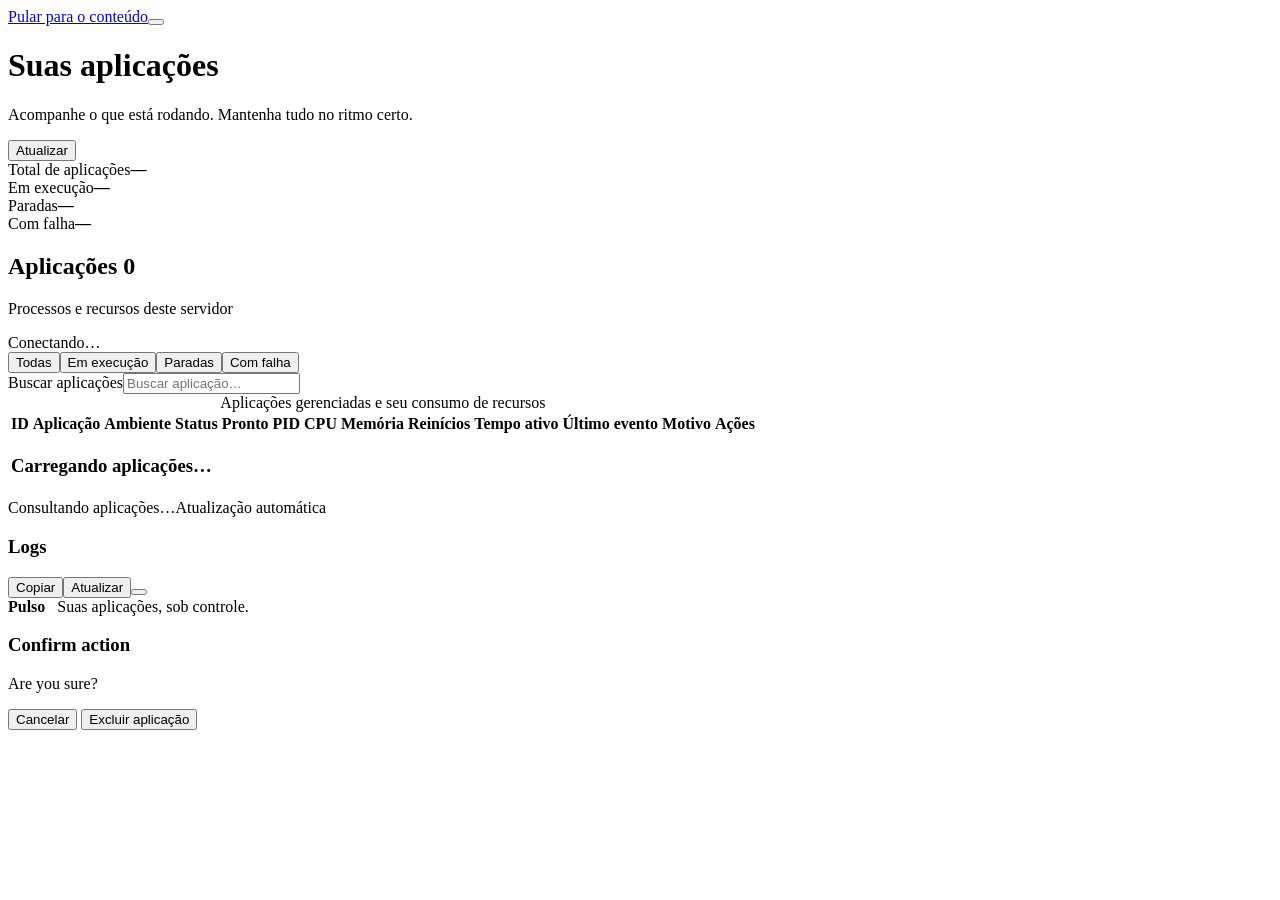
==== internal/web/frontend/index.html @ 4a761a34 "feat: edit application settings and dotenv files in web panel" ====
<!doctype html><html lang="pt-BR"><head><meta charset="utf-8"><meta name="description" content="Pulso: gerenciamento e acompanhamento de aplicações, processos e acesso da equipe."><meta name="viewport" content="width=device-width,initial-scale=1"><title>Aplicações · Pulso</title><meta name="theme-color" content="#153F46"><link rel="icon" href="/assets/pulso-mark.svg"><link rel="preload" href="/assets/fonts/Manrope.ttf" as="font" type="font/ttf" crossorigin><link rel="stylesheet" href="/assets/brand.css"><link rel="stylesheet" href="/assets/dashboard.css"><link rel="stylesheet" href="/assets/applications.css"><script src="/assets/shell.js" defer></script><script src="/assets/access.js" defer></script><script src="/assets/dashboard.js" defer></script><script src="/assets/applications.js" defer></script></head><body data-page="applications"><a class="skip-link" href="#main-content">Pular para o conteúdo</a><button id="navigation-overlay" class="navigation-overlay" aria-label="Fechar navegação" tabindex="-1"></button><div class="app-shell"><aside id="app-sidebar" class="sidebar" aria-label="Menu do espaço de trabalho"></aside><div class="workspace-content"><header id="app-header" class="app-header"></header><main id="main-content" class="main-content"><div class="page-intro"><div><h1>Suas aplicações</h1><p>Acompanhe o que está rodando. Mantenha tudo no ritmo certo.</p></div><div class="page-actions"><button class="btn" id="refresh-processes" aria-label="Atualizar aplicações"><span data-icon="refresh" aria-hidden="true"></span><span>Atualizar</span></button><button class="btn btn-primary" id="new-application" data-admin-only hidden><span data-icon="plus" aria-hidden="true"></span>Nova aplicação</button></div></div><section class="stats-grid" aria-label="Resumo"><div class="stat-item "><span class="stat-icon"><span data-icon="grid" aria-hidden="true"></span></span><div><span class="stat-label">Total de aplicações</span><strong class="stat-value" id="stat-total">—</strong></div></div><div class="stat-item running"><span class="stat-icon"><span data-icon="play" aria-hidden="true"></span></span><div><span class="stat-label">Em execução</span><strong class="stat-value" id="stat-running">—</strong></div></div><div class="stat-item stopped"><span class="stat-icon"><span data-icon="stop" aria-hidden="true"></span></span><div><span class="stat-label">Paradas</span><strong class="stat-value" id="stat-stopped">—</strong></div></div><div class="stat-item crashed"><span class="stat-icon"><span data-icon="alert" aria-hidden="true"></span></span><div><span class="stat-label">Com falha</span><strong class="stat-value" id="stat-crashed">—</strong></div></div></section><section class="panel" aria-labelledby="applications-heading"><div class="panel-heading"><div><h2 id="applications-heading">Aplicações <span class="count-pill" id="application-total">0</span></h2><p>Processos e recursos deste servidor</p></div><div class="connection disconnected" id="connection-status" role="status"><span class="dot" aria-hidden="true"></span><span class="label">Conectando…</span></div></div><div class="panel-toolbar"><div class="filter-tabs" role="group" aria-label="Filtrar por status"><button class="filter-tab is-active" data-status="all" aria-pressed="true">Todas</button><button class="filter-tab " data-status="running" aria-pressed="false">Em execução</button><button class="filter-tab " data-status="stopped" aria-pressed="false">Paradas</button><button class="filter-tab " data-status="crashed" aria-pressed="false">Com falha</button></div><label class="search"><span data-icon="search" aria-hidden="true"></span><span class="sr-only">Buscar aplicações</span><input id="process-search" type="search" placeholder="Buscar aplicação…" autocomplete="off"></label></div><div class="table-wrapper" tabindex="0" role="region" aria-label="Aplicações e recursos; deslize para ver todas as colunas"><table class="process-table"><caption class="sr-only">Aplicações gerenciadas e seu consumo de recursos</caption><thead><tr><th scope="col">ID</th><th scope="col">Aplicação</th><th scope="col">Ambiente</th><th scope="col">Status</th><th scope="col">Pronto</th><th scope="col">PID</th><th scope="col">CPU</th><th scope="col">Memória</th><th scope="col">Reinícios</th><th scope="col">Tempo ativo</th><th scope="col">Último evento</th><th scope="col">Motivo</th><th scope="col">Ações</th></tr></thead><tbody id="process-list"><tr><td colspan="13"><div class="empty-state"><h3>Carregando aplicações…</h3></div></td></tr></tbody></table></div><div class="table-footnote"><span id="process-count">Consultando aplicações…</span><span>Atualização automática</span></div></section><section id="log-panel" aria-labelledby="log-title"><div id="log-header"><div class="left"><h3 id="log-title">Logs</h3><span class="log-hint" id="log-lines"></span></div><div class="right"><button class="btn" onclick="copyLogs()">Copiar</button><button class="btn" onclick="refreshLogs()">Atualizar</button><button class="btn btn-icon" onclick="closeLogs()" aria-label="Fechar logs"><span data-icon="close" aria-hidden="true"></span></button></div></div><div id="log-content" role="region" tabindex="0" aria-label="Saída da aplicação"></div></section></main><footer class="workspace-footer"><span><strong>Pulso</strong> &nbsp; Suas aplicações, sob controle.</span><span id="last-updated"></span></footer></div></div><div id="toast-container" role="status" aria-live="polite"></div>    <dialog id="application-dialog" aria-labelledby="application-title" aria-describedby="application-description" lang="pt-BR">
      <div class="application-heading">
        <div><h2 id="application-title">Nova aplicação</h2><p id="application-description">Inicie um programa que já está neste servidor.</p></div>
        <button class="btn application-close" type="button" id="application-close" aria-label="Fechar formulário">×</button>
      </div>
      <form id="application-form" autocomplete="off">
        <fieldset id="application-fields">
          <h3 class="application-section-title">Execução</h3><div class="application-grid">
            <div class="application-field"><label for="application-name">Nome da aplicação</label><input id="application-name" name="name" placeholder="minha-api" pattern="[A-Za-z0-9][A-Za-z0-9._:\-]*" title="Comece com letra ou número. Use letras, números, ponto, hífen, dois-pontos ou sublinhado." maxlength="100" required autofocus /></div>
            <div class="application-field"><label for="application-runtime">Tipo de execução</label><select id="application-runtime" name="runtime"><option value="auto">Automático pelo arquivo</option><option value="process">Executável ou comando</option><option value="python">Python</option><option value="node">Node.js / TypeScript</option><option value="go">Go</option><option value="bun">Bun</option><option value="deno">Deno</option><option value="ruby">Ruby</option><option value="php">PHP</option></select></div>
            <div class="application-field application-wide"><label for="application-entrypoint">Executável ou script</label><input id="application-entrypoint" name="entrypoint" placeholder="/srv/minha-api/app.py ou npm" aria-describedby="entrypoint-help" autocomplete="off" spellcheck="false" required /><p id="entrypoint-help">Informe apenas o programa ou arquivo. Coloque os parâmetros em Argumentos.</p></div>
            <div class="application-field application-wide"><label for="application-cwd">Pasta de trabalho <span>(opcional)</span></label><input id="application-cwd" name="cwd" placeholder="/srv/minha-api" aria-describedby="cwd-help" autocomplete="off" spellcheck="false" /><p id="cwd-help">Caminho no servidor. Deixe vazio para usar a pasta em que o Pulso foi iniciado.</p></div>
          </div>
          <section class="application-env-section" aria-labelledby="application-env-title">
            <div class="application-section-heading"><div><h3 id="application-env-title">Arquivo .env</h3><p>Edite as variáveis da aplicação no servidor.</p></div><span class="env-file-tag">.env</span></div>
            <div class="application-field"><label for="application-env-path">Caminho do arquivo .env <span>(opcional)</span></label><div class="application-path-row"><input id="application-env-path" name="env_file" placeholder="/srv/minha-api/.env" aria-describedby="env-path-help" autocomplete="off" spellcheck="false"><button class="btn" type="button" id="application-env-load">Carregar arquivo</button></div><p id="env-path-help">Caminho no servidor. Caminhos relativos usam a pasta de trabalho.</p></div>
            <p id="application-env-status" class="env-file-status" role="status">Se a aplicação usa .env, informe o caminho e carregue o arquivo.</p>
            <div class="application-field"><label for="application-env-content">Conteúdo do .env</label><textarea id="application-env-content" rows="9" placeholder="# Configuração da aplicação&#10;PORT=8080&#10;APP_ENV=production" autocomplete="off" autocapitalize="off" spellcheck="false" aria-describedby="env-editor-help" disabled></textarea><p id="env-editor-help">Comentários e aspas são preservados. Salvar não reinicia a aplicação. Limite de 64 KiB.</p></div>
          </section>
          <details id="application-options"><summary>Argumentos, ambiente e reinício</summary><div class="application-grid application-options-grid">
            <div class="application-field"><label for="application-args">Argumentos <span>(opcional)</span></label><textarea id="application-args" name="args" rows="4" placeholder="--port&#10;8080" aria-describedby="args-help" spellcheck="false"></textarea><p id="args-help">Um argumento por linha, sem aspas adicionais. Espaços dentro de uma linha são preservados.</p></div>
            <div class="application-field"><label for="application-env">Variáveis de ambiente <span>(opcional)</span></label><textarea id="application-env" name="env" rows="4" placeholder="PORT=8080&#10;APP_ENV=development" aria-describedby="env-help" autocomplete="off" spellcheck="false"></textarea><p id="env-help">Uma variável por linha, no formato NOME=valor. Estes valores têm prioridade sobre o .env.</p></div>
            <div class="application-field application-wide"><label for="application-interpreter">Interpretador <span>(opcional)</span></label><input id="application-interpreter" placeholder="/srv/minha-api/.venv/bin/python" autocomplete="off" spellcheck="false"><p>Deixe vazio para usar o interpretador padrão do tipo de execução.</p></div>
            <div class="application-field application-wide"><label for="application-restart">Quando reiniciar</label><select id="application-restart" name="restart_policy"><option value="on-failure">Se encerrar com erro</option><option value="always">Sempre que encerrar</option><option value="never">Não reiniciar automaticamente</option></select></div>
          </div></details>
        </fieldset>
        <p id="application-save-status" class="application-save-status" role="status" hidden></p>
        <p id="application-error" class="application-error" role="alert" hidden></p>
        <div class="application-footer"><button class="application-example" type="button" id="application-example">Preencher exemplo</button><div><button class="btn" type="button" id="application-cancel">Cancelar</button><button class="btn" type="button" id="application-restart-now" hidden>Reiniciar aplicação</button><button class="btn btn-primary" type="submit" id="application-submit">Iniciar aplicação</button></div></div>
      </form>
    </dialog>

    <!-- Confirm modal -->
    <div id="confirm-overlay">
      <div id="confirm-dialog" class="danger" role="dialog" aria-modal="true" aria-labelledby="confirm-title" aria-describedby="confirm-message" tabindex="-1">
        <h3 id="confirm-title">Confirm action</h3>
        <p id="confirm-message">Are you sure?</p>
        <div class="dialog-actions">
          <button class="btn btn-cancel" type="button" onclick="confirmCancel()">Cancelar</button>
          <button class="btn btn-confirm" type="button" id="confirm-ok">Excluir aplicação</button>
        </div>
      </div>
    </div>

</body></html>
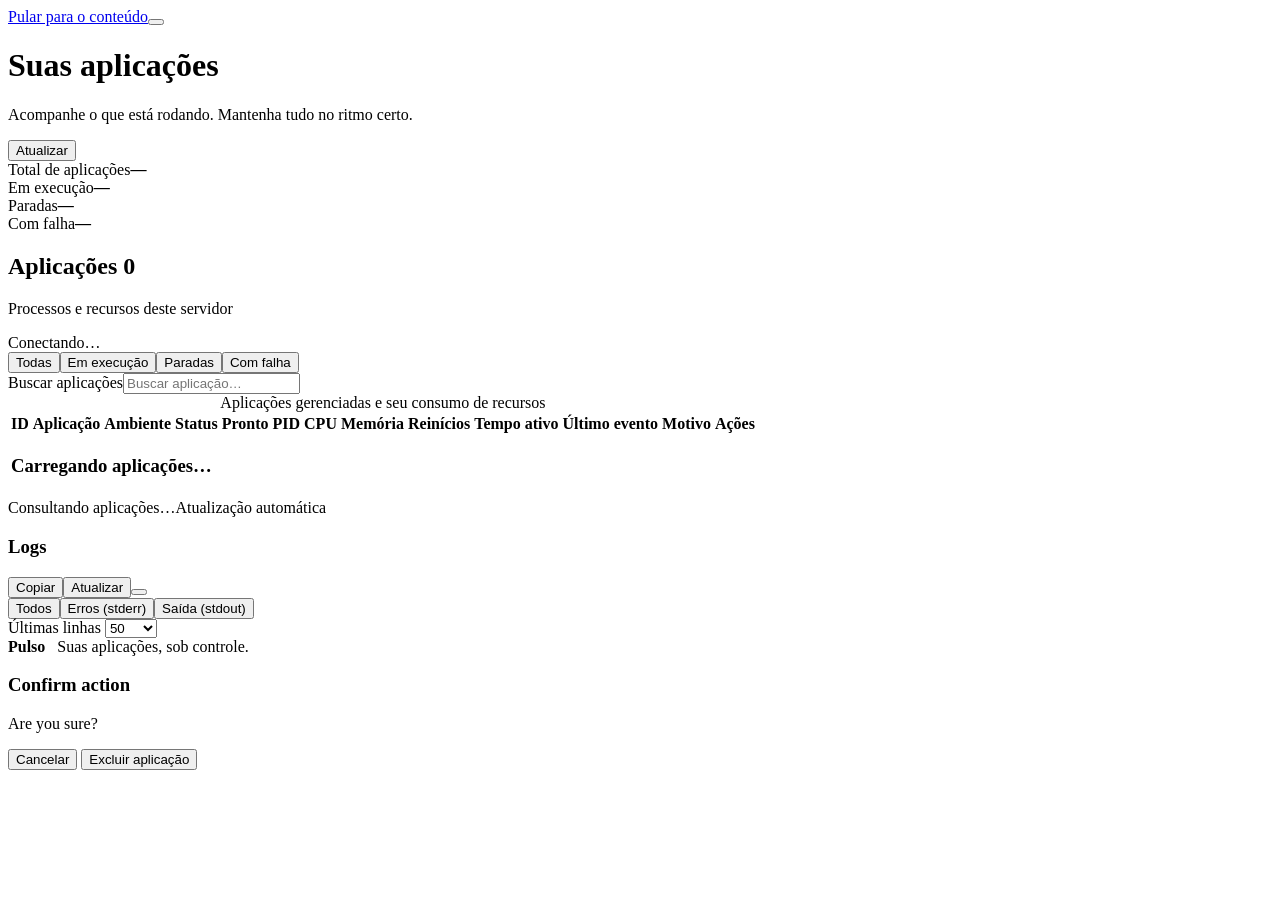
==== commit 9592052c: "fix: expose process failures and support Python 3.11 containers" ====
--- a/internal/web/frontend/index.html
+++ b/internal/web/frontend/index.html
@@ -1,4 +1,4 @@
-<!doctype html><html lang="pt-BR"><head><meta charset="utf-8"><meta name="description" content="Pulso: gerenciamento e acompanhamento de aplicações, processos e acesso da equipe."><meta name="viewport" content="width=device-width,initial-scale=1"><title>Aplicações · Pulso</title><meta name="theme-color" content="#153F46"><link rel="icon" href="/assets/pulso-mark.svg"><link rel="preload" href="/assets/fonts/Manrope.ttf" as="font" type="font/ttf" crossorigin><link rel="stylesheet" href="/assets/brand.css"><link rel="stylesheet" href="/assets/dashboard.css"><link rel="stylesheet" href="/assets/applications.css"><script src="/assets/shell.js" defer></script><script src="/assets/access.js" defer></script><script src="/assets/dashboard.js" defer></script><script src="/assets/applications.js" defer></script></head><body data-page="applications"><a class="skip-link" href="#main-content">Pular para o conteúdo</a><button id="navigation-overlay" class="navigation-overlay" aria-label="Fechar navegação" tabindex="-1"></button><div class="app-shell"><aside id="app-sidebar" class="sidebar" aria-label="Menu do espaço de trabalho"></aside><div class="workspace-content"><header id="app-header" class="app-header"></header><main id="main-content" class="main-content"><div class="page-intro"><div><h1>Suas aplicações</h1><p>Acompanhe o que está rodando. Mantenha tudo no ritmo certo.</p></div><div class="page-actions"><button class="btn" id="refresh-processes" aria-label="Atualizar aplicações"><span data-icon="refresh" aria-hidden="true"></span><span>Atualizar</span></button><button class="btn btn-primary" id="new-application" data-admin-only hidden><span data-icon="plus" aria-hidden="true"></span>Nova aplicação</button></div></div><section class="stats-grid" aria-label="Resumo"><div class="stat-item "><span class="stat-icon"><span data-icon="grid" aria-hidden="true"></span></span><div><span class="stat-label">Total de aplicações</span><strong class="stat-value" id="stat-total">—</strong></div></div><div class="stat-item running"><span class="stat-icon"><span data-icon="play" aria-hidden="true"></span></span><div><span class="stat-label">Em execução</span><strong class="stat-value" id="stat-running">—</strong></div></div><div class="stat-item stopped"><span class="stat-icon"><span data-icon="stop" aria-hidden="true"></span></span><div><span class="stat-label">Paradas</span><strong class="stat-value" id="stat-stopped">—</strong></div></div><div class="stat-item crashed"><span class="stat-icon"><span data-icon="alert" aria-hidden="true"></span></span><div><span class="stat-label">Com falha</span><strong class="stat-value" id="stat-crashed">—</strong></div></div></section><section class="panel" aria-labelledby="applications-heading"><div class="panel-heading"><div><h2 id="applications-heading">Aplicações <span class="count-pill" id="application-total">0</span></h2><p>Processos e recursos deste servidor</p></div><div class="connection disconnected" id="connection-status" role="status"><span class="dot" aria-hidden="true"></span><span class="label">Conectando…</span></div></div><div class="panel-toolbar"><div class="filter-tabs" role="group" aria-label="Filtrar por status"><button class="filter-tab is-active" data-status="all" aria-pressed="true">Todas</button><button class="filter-tab " data-status="running" aria-pressed="false">Em execução</button><button class="filter-tab " data-status="stopped" aria-pressed="false">Paradas</button><button class="filter-tab " data-status="crashed" aria-pressed="false">Com falha</button></div><label class="search"><span data-icon="search" aria-hidden="true"></span><span class="sr-only">Buscar aplicações</span><input id="process-search" type="search" placeholder="Buscar aplicação…" autocomplete="off"></label></div><div class="table-wrapper" tabindex="0" role="region" aria-label="Aplicações e recursos; deslize para ver todas as colunas"><table class="process-table"><caption class="sr-only">Aplicações gerenciadas e seu consumo de recursos</caption><thead><tr><th scope="col">ID</th><th scope="col">Aplicação</th><th scope="col">Ambiente</th><th scope="col">Status</th><th scope="col">Pronto</th><th scope="col">PID</th><th scope="col">CPU</th><th scope="col">Memória</th><th scope="col">Reinícios</th><th scope="col">Tempo ativo</th><th scope="col">Último evento</th><th scope="col">Motivo</th><th scope="col">Ações</th></tr></thead><tbody id="process-list"><tr><td colspan="13"><div class="empty-state"><h3>Carregando aplicações…</h3></div></td></tr></tbody></table></div><div class="table-footnote"><span id="process-count">Consultando aplicações…</span><span>Atualização automática</span></div></section><section id="log-panel" aria-labelledby="log-title"><div id="log-header"><div class="left"><h3 id="log-title">Logs</h3><span class="log-hint" id="log-lines"></span></div><div class="right"><button class="btn" onclick="copyLogs()">Copiar</button><button class="btn" onclick="refreshLogs()">Atualizar</button><button class="btn btn-icon" onclick="closeLogs()" aria-label="Fechar logs"><span data-icon="close" aria-hidden="true"></span></button></div></div><div id="log-content" role="region" tabindex="0" aria-label="Saída da aplicação"></div></section></main><footer class="workspace-footer"><span><strong>Pulso</strong> &nbsp; Suas aplicações, sob controle.</span><span id="last-updated"></span></footer></div></div><div id="toast-container" role="status" aria-live="polite"></div>    <dialog id="application-dialog" aria-labelledby="application-title" aria-describedby="application-description" lang="pt-BR">
+<!doctype html><html lang="pt-BR"><head><meta charset="utf-8"><meta name="description" content="Pulso: gerenciamento e acompanhamento de aplicações, processos e acesso da equipe."><meta name="viewport" content="width=device-width,initial-scale=1"><title>Aplicações · Pulso</title><meta name="theme-color" content="#153F46"><link rel="icon" href="/assets/pulso-mark.svg"><link rel="preload" href="/assets/fonts/Manrope.ttf" as="font" type="font/ttf" crossorigin><link rel="stylesheet" href="/assets/brand.css"><link rel="stylesheet" href="/assets/dashboard.css"><link rel="stylesheet" href="/assets/applications.css"><script src="/assets/shell.js" defer></script><script src="/assets/access.js" defer></script><script src="/assets/dashboard.js" defer></script><script src="/assets/path-browser.js" defer></script><script src="/assets/applications.js" defer></script></head><body data-page="applications"><a class="skip-link" href="#main-content">Pular para o conteúdo</a><button id="navigation-overlay" class="navigation-overlay" aria-label="Fechar navegação" tabindex="-1"></button><div class="app-shell"><aside id="app-sidebar" class="sidebar" aria-label="Menu do espaço de trabalho"></aside><div class="workspace-content"><header id="app-header" class="app-header"></header><main id="main-content" class="main-content"><div class="page-intro"><div><h1>Suas aplicações</h1><p>Acompanhe o que está rodando. Mantenha tudo no ritmo certo.</p></div><div class="page-actions"><button class="btn" id="refresh-processes" aria-label="Atualizar aplicações"><span data-icon="refresh" aria-hidden="true"></span><span>Atualizar</span></button><button class="btn btn-primary" id="new-application" data-admin-only hidden><span data-icon="plus" aria-hidden="true"></span>Nova aplicação</button></div></div><section class="stats-grid" aria-label="Resumo"><div class="stat-item "><span class="stat-icon"><span data-icon="grid" aria-hidden="true"></span></span><div><span class="stat-label">Total de aplicações</span><strong class="stat-value" id="stat-total">—</strong></div></div><div class="stat-item running"><span class="stat-icon"><span data-icon="play" aria-hidden="true"></span></span><div><span class="stat-label">Em execução</span><strong class="stat-value" id="stat-running">—</strong></div></div><div class="stat-item stopped"><span class="stat-icon"><span data-icon="stop" aria-hidden="true"></span></span><div><span class="stat-label">Paradas</span><strong class="stat-value" id="stat-stopped">—</strong></div></div><div class="stat-item crashed"><span class="stat-icon"><span data-icon="alert" aria-hidden="true"></span></span><div><span class="stat-label">Com falha</span><strong class="stat-value" id="stat-crashed">—</strong></div></div></section><section class="panel" aria-labelledby="applications-heading"><div class="panel-heading"><div><h2 id="applications-heading">Aplicações <span class="count-pill" id="application-total">0</span></h2><p>Processos e recursos deste servidor</p></div><div class="connection disconnected" id="connection-status" role="status"><span class="dot" aria-hidden="true"></span><span class="label">Conectando…</span></div></div><div class="panel-toolbar"><div class="filter-tabs" role="group" aria-label="Filtrar por status"><button class="filter-tab is-active" data-status="all" aria-pressed="true">Todas</button><button class="filter-tab " data-status="running" aria-pressed="false">Em execução</button><button class="filter-tab " data-status="stopped" aria-pressed="false">Paradas</button><button class="filter-tab " data-status="crashed" aria-pressed="false">Com falha</button></div><label class="search"><span data-icon="search" aria-hidden="true"></span><span class="sr-only">Buscar aplicações</span><input id="process-search" type="search" placeholder="Buscar aplicação…" autocomplete="off"></label></div><div class="table-wrapper" tabindex="0" role="region" aria-label="Aplicações e recursos; deslize para ver todas as colunas"><table class="process-table"><caption class="sr-only">Aplicações gerenciadas e seu consumo de recursos</caption><thead><tr><th scope="col">ID</th><th scope="col">Aplicação</th><th scope="col">Ambiente</th><th scope="col">Status</th><th scope="col">Pronto</th><th scope="col">PID</th><th scope="col">CPU</th><th scope="col">Memória</th><th scope="col">Reinícios</th><th scope="col">Tempo ativo</th><th scope="col">Último evento</th><th scope="col">Motivo</th><th scope="col">Ações</th></tr></thead><tbody id="process-list"><tr><td colspan="13"><div class="empty-state"><h3>Carregando aplicações…</h3></div></td></tr></tbody></table></div><div class="table-footnote"><span id="process-count">Consultando aplicações…</span><span>Atualização automática</span></div></section><section id="log-panel" aria-labelledby="log-title"><div id="log-header"><div class="left"><h3 id="log-title">Logs</h3><span class="log-hint" id="log-lines"></span></div><div class="right"><button class="btn" onclick="copyLogs()">Copiar</button><button class="btn" onclick="refreshLogs()">Atualizar</button><button class="btn btn-icon" onclick="closeLogs()" aria-label="Fechar logs"><span data-icon="close" aria-hidden="true"></span></button></div></div><div id="process-diagnostic" class="process-diagnostic" role="status" hidden><h3 id="process-diagnostic-title">Resultado da aplicação</h3><p id="process-diagnostic-message"></p><dl id="process-diagnostic-facts"></dl></div><div class="log-toolbar"><div class="filter-tabs" role="group" aria-label="Origem dos logs"><button class="filter-tab is-active" type="button" data-log-stream="all" aria-pressed="true">Todos</button><button class="filter-tab" type="button" data-log-stream="stderr" aria-pressed="false">Erros (stderr)</button><button class="filter-tab" type="button" data-log-stream="stdout" aria-pressed="false">Saída (stdout)</button></div><label for="log-limit">Últimas linhas <select id="log-limit"><option value="50">50</option><option value="200">200</option><option value="1000">1000</option></select></label></div><p id="log-warning" class="log-warning" role="alert" hidden></p><div id="log-content" role="region" tabindex="0" aria-label="Saída da aplicação"></div></section></main><footer class="workspace-footer"><span><strong>Pulso</strong> &nbsp; Suas aplicações, sob controle.</span><span id="last-updated"></span></footer></div></div><div id="toast-container" role="status" aria-live="polite"></div>    <dialog id="application-dialog" aria-labelledby="application-title" aria-describedby="application-description" lang="pt-BR">
       <div class="application-heading">
         <div><h2 id="application-title">Nova aplicação</h2><p id="application-description">Inicie um programa que já está neste servidor.</p></div>
         <button class="btn application-close" type="button" id="application-close" aria-label="Fechar formulário">×</button>
@@ -8,26 +8,37 @@
           <h3 class="application-section-title">Execução</h3><div class="application-grid">
             <div class="application-field"><label for="application-name">Nome da aplicação</label><input id="application-name" name="name" placeholder="minha-api" pattern="[A-Za-z0-9][A-Za-z0-9._:\-]*" title="Comece com letra ou número. Use letras, números, ponto, hífen, dois-pontos ou sublinhado." maxlength="100" required autofocus /></div>
             <div class="application-field"><label for="application-runtime">Tipo de execução</label><select id="application-runtime" name="runtime"><option value="auto">Automático pelo arquivo</option><option value="process">Executável ou comando</option><option value="python">Python</option><option value="node">Node.js / TypeScript</option><option value="go">Go</option><option value="bun">Bun</option><option value="deno">Deno</option><option value="ruby">Ruby</option><option value="php">PHP</option></select></div>
-            <div class="application-field application-wide"><label for="application-entrypoint">Executável ou script</label><input id="application-entrypoint" name="entrypoint" placeholder="/srv/minha-api/app.py ou npm" aria-describedby="entrypoint-help" autocomplete="off" spellcheck="false" required /><p id="entrypoint-help">Informe apenas o programa ou arquivo. Coloque os parâmetros em Argumentos.</p></div>
-            <div class="application-field application-wide"><label for="application-cwd">Pasta de trabalho <span>(opcional)</span></label><input id="application-cwd" name="cwd" placeholder="/srv/minha-api" aria-describedby="cwd-help" autocomplete="off" spellcheck="false" /><p id="cwd-help">Caminho no servidor. Deixe vazio para usar a pasta em que o Pulso foi iniciado.</p></div>
+            <div class="application-field application-wide"><label for="application-entrypoint">Executável ou script</label><div class="application-path-row"><input id="application-entrypoint" name="entrypoint" placeholder="/srv/minha-api/app.py ou npm" aria-describedby="entrypoint-help" autocomplete="off" spellcheck="false" required /><button class="btn" type="button" data-browse-path="entrypoint" aria-label="Selecionar executável ou script">Selecionar</button></div><p id="entrypoint-help">Informe apenas o programa ou arquivo. Coloque os parâmetros em Argumentos.</p></div>
+            <div class="application-field application-wide"><label for="application-cwd">Pasta de trabalho <span>(opcional)</span></label><div class="application-path-row"><input id="application-cwd" name="cwd" placeholder="/srv/minha-api" aria-describedby="cwd-help" autocomplete="off" spellcheck="false" /><button class="btn" type="button" data-browse-path="cwd" aria-label="Selecionar pasta de trabalho">Selecionar</button></div><p id="cwd-help">Caminho no servidor. Deixe vazio para usar a pasta em que o Pulso foi iniciado.</p></div>
           </div>
           <section class="application-env-section" aria-labelledby="application-env-title">
             <div class="application-section-heading"><div><h3 id="application-env-title">Arquivo .env</h3><p>Edite as variáveis da aplicação no servidor.</p></div><span class="env-file-tag">.env</span></div>
-            <div class="application-field"><label for="application-env-path">Caminho do arquivo .env <span>(opcional)</span></label><div class="application-path-row"><input id="application-env-path" name="env_file" placeholder="/srv/minha-api/.env" aria-describedby="env-path-help" autocomplete="off" spellcheck="false"><button class="btn" type="button" id="application-env-load">Carregar arquivo</button></div><p id="env-path-help">Caminho no servidor. Caminhos relativos usam a pasta de trabalho.</p></div>
+            <div class="application-field"><label for="application-env-path">Caminho do arquivo .env <span>(opcional)</span></label><div class="application-path-row"><input id="application-env-path" name="env_file" placeholder="/srv/minha-api/.env" aria-describedby="env-path-help" autocomplete="off" spellcheck="false"><button class="btn" type="button" data-browse-path="env-path" aria-label="Selecionar arquivo .env">Selecionar</button><button class="btn" type="button" id="application-env-load">Carregar arquivo</button></div><p id="env-path-help">Use Selecionar para ver os arquivos disponíveis. Caminhos relativos usam a pasta de trabalho.</p></div>
             <p id="application-env-status" class="env-file-status" role="status">Se a aplicação usa .env, informe o caminho e carregue o arquivo.</p>
             <div class="application-field"><label for="application-env-content">Conteúdo do .env</label><textarea id="application-env-content" rows="9" placeholder="# Configuração da aplicação&#10;PORT=8080&#10;APP_ENV=production" autocomplete="off" autocapitalize="off" spellcheck="false" aria-describedby="env-editor-help" disabled></textarea><p id="env-editor-help">Comentários e aspas são preservados. Salvar não reinicia a aplicação. Limite de 64 KiB.</p></div>
           </section>
           <details id="application-options"><summary>Argumentos, ambiente e reinício</summary><div class="application-grid application-options-grid">
             <div class="application-field"><label for="application-args">Argumentos <span>(opcional)</span></label><textarea id="application-args" name="args" rows="4" placeholder="--port&#10;8080" aria-describedby="args-help" spellcheck="false"></textarea><p id="args-help">Um argumento por linha, sem aspas adicionais. Espaços dentro de uma linha são preservados.</p></div>
             <div class="application-field"><label for="application-env">Variáveis de ambiente <span>(opcional)</span></label><textarea id="application-env" name="env" rows="4" placeholder="PORT=8080&#10;APP_ENV=development" aria-describedby="env-help" autocomplete="off" spellcheck="false"></textarea><p id="env-help">Uma variável por linha, no formato NOME=valor. Estes valores têm prioridade sobre o .env.</p></div>
-            <div class="application-field application-wide"><label for="application-interpreter">Interpretador <span>(opcional)</span></label><input id="application-interpreter" placeholder="/srv/minha-api/.venv/bin/python" autocomplete="off" spellcheck="false"><p>Deixe vazio para usar o interpretador padrão do tipo de execução.</p></div>
+            <div class="application-field application-wide"><label for="application-interpreter">Interpretador <span>(opcional)</span></label><div class="application-path-row"><input id="application-interpreter" placeholder="/srv/minha-api/.venv/bin/python" autocomplete="off" spellcheck="false"><button class="btn" type="button" data-browse-path="interpreter" aria-label="Selecionar interpretador">Selecionar</button></div><p>Deixe vazio para usar o interpretador padrão do tipo de execução.</p></div>
             <div class="application-field application-wide"><label for="application-restart">Quando reiniciar</label><select id="application-restart" name="restart_policy"><option value="on-failure">Se encerrar com erro</option><option value="always">Sempre que encerrar</option><option value="never">Não reiniciar automaticamente</option></select></div>
           </div></details>
         </fieldset>
         <p id="application-save-status" class="application-save-status" role="status" hidden></p>
         <p id="application-error" class="application-error" role="alert" hidden></p>
+        <div id="application-path-guidance" class="path-guidance" hidden><h3>Como disponibilizar seus projetos</h3><p id="application-path-explanation"></p><div id="application-path-roots"></div><p id="application-path-action">Para usar uma pasta do servidor em Docker, configure <code>PULSO_APPS_DIR</code> com o caminho absoluto da pasta raiz no Compose e recrie o contêiner. Todos os projetos abaixo dela ficarão acessíveis; os caminhos informados no painel serão traduzidos automaticamente.</p></div>
         <div class="application-footer"><button class="application-example" type="button" id="application-example">Preencher exemplo</button><div><button class="btn" type="button" id="application-cancel">Cancelar</button><button class="btn" type="button" id="application-restart-now" hidden>Reiniciar aplicação</button><button class="btn btn-primary" type="submit" id="application-submit">Iniciar aplicação</button></div></div>
       </form>
+    </dialog>
+
+    <dialog id="path-browser" aria-labelledby="path-browser-title" aria-describedby="path-browser-description">
+      <div class="application-heading"><div><h2 id="path-browser-title">Selecionar arquivo</h2><p id="path-browser-description">Arquivos disponíveis para esta instalação do Pulso.</p></div><button class="btn application-close" id="path-browser-close" type="button" aria-label="Fechar seleção">×</button></div>
+      <div class="path-browser-content"><p id="path-browser-context" class="path-browser-context"></p><div id="path-browser-roots" class="path-browser-roots" aria-label="Pastas de projetos"></div>
+        <form id="path-browser-form"><label for="path-browser-location">Pasta</label><div class="application-path-row"><input id="path-browser-location" autocomplete="off" spellcheck="false"><button class="btn" type="submit">Abrir</button><button class="btn" type="button" id="path-browser-parent">Subir pasta</button></div></form>
+        <p id="path-browser-error" class="application-error" role="alert" hidden></p><p id="path-browser-status" role="status"></p><ul id="path-browser-entries" class="path-browser-entries" aria-label="Arquivos e pastas"></ul>
+        <button class="btn" type="button" id="path-browser-more" hidden>Carregar mais</button>
+        <div class="dialog-actions"><button class="btn" type="button" id="path-browser-cancel">Cancelar</button><button class="btn btn-primary" type="button" id="path-browser-use" hidden>Usar esta pasta</button></div>
+      </div>
     </dialog>
 
     <!-- Confirm modal -->
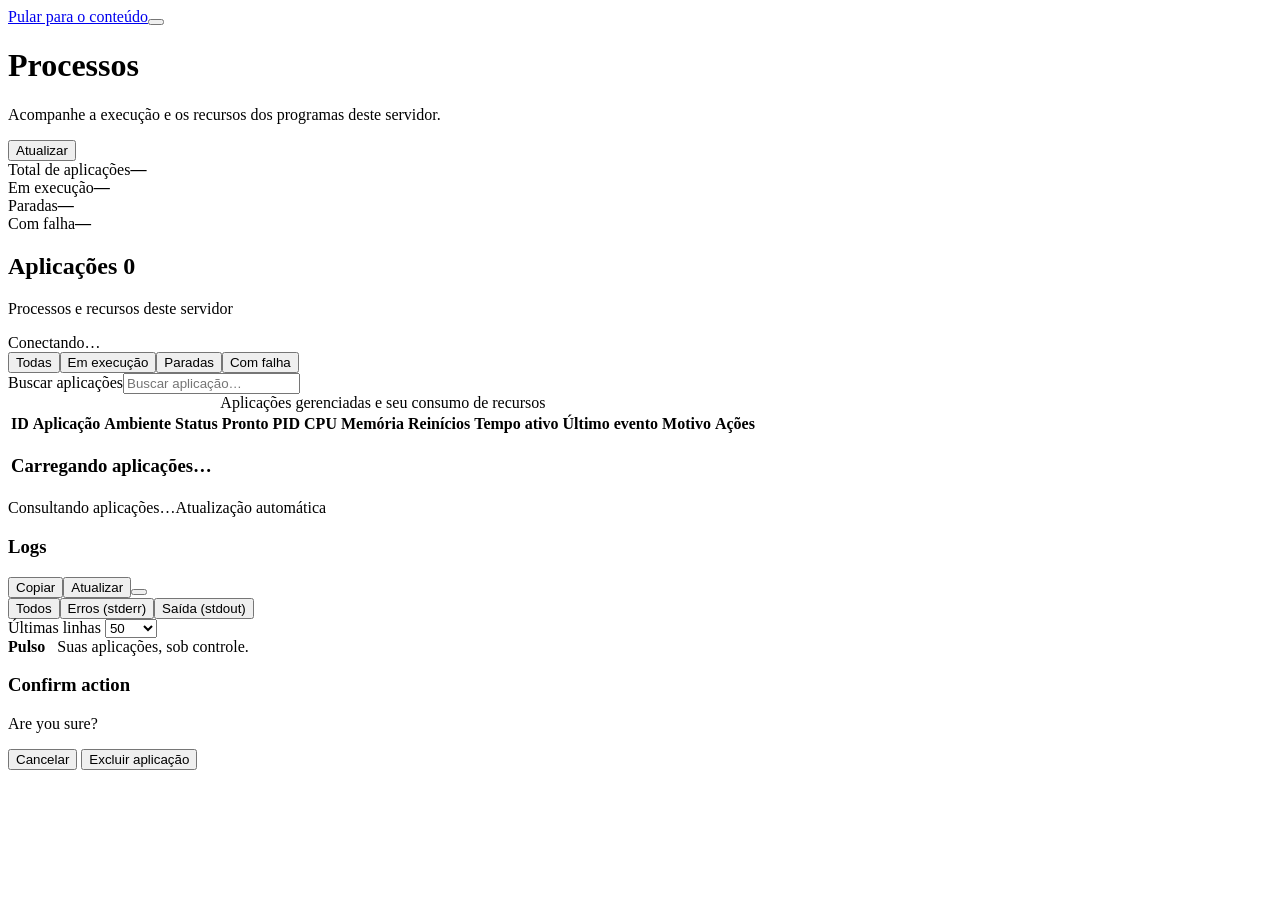
==== commit 1c630ebe: "feat: adapt dashboard layout from Dokploy" ====
--- a/internal/web/frontend/index.html
+++ b/internal/web/frontend/index.html
@@ -1,10 +1,30 @@
-<!doctype html><html lang="pt-BR"><head><meta charset="utf-8"><meta name="description" content="Pulso: gerenciamento e acompanhamento de aplicações, processos e acesso da equipe."><meta name="viewport" content="width=device-width,initial-scale=1"><title>Aplicações · Pulso</title><meta name="theme-color" content="#153F46"><link rel="icon" href="/assets/pulso-mark.svg"><link rel="preload" href="/assets/fonts/Manrope.ttf" as="font" type="font/ttf" crossorigin><link rel="stylesheet" href="/assets/brand.css"><link rel="stylesheet" href="/assets/dashboard.css"><link rel="stylesheet" href="/assets/applications.css"><script src="/assets/shell.js" defer></script><script src="/assets/access.js" defer></script><script src="/assets/dashboard.js" defer></script><script src="/assets/path-browser.js" defer></script><script src="/assets/applications.js" defer></script></head><body data-page="applications"><a class="skip-link" href="#main-content">Pular para o conteúdo</a><button id="navigation-overlay" class="navigation-overlay" aria-label="Fechar navegação" tabindex="-1"></button><div class="app-shell"><aside id="app-sidebar" class="sidebar" aria-label="Menu do espaço de trabalho"></aside><div class="workspace-content"><header id="app-header" class="app-header"></header><main id="main-content" class="main-content"><div class="page-intro"><div><h1>Suas aplicações</h1><p>Acompanhe o que está rodando. Mantenha tudo no ritmo certo.</p></div><div class="page-actions"><button class="btn" id="refresh-processes" aria-label="Atualizar aplicações"><span data-icon="refresh" aria-hidden="true"></span><span>Atualizar</span></button><button class="btn btn-primary" id="new-application" data-admin-only hidden><span data-icon="plus" aria-hidden="true"></span>Nova aplicação</button></div></div><section class="stats-grid" aria-label="Resumo"><div class="stat-item "><span class="stat-icon"><span data-icon="grid" aria-hidden="true"></span></span><div><span class="stat-label">Total de aplicações</span><strong class="stat-value" id="stat-total">—</strong></div></div><div class="stat-item running"><span class="stat-icon"><span data-icon="play" aria-hidden="true"></span></span><div><span class="stat-label">Em execução</span><strong class="stat-value" id="stat-running">—</strong></div></div><div class="stat-item stopped"><span class="stat-icon"><span data-icon="stop" aria-hidden="true"></span></span><div><span class="stat-label">Paradas</span><strong class="stat-value" id="stat-stopped">—</strong></div></div><div class="stat-item crashed"><span class="stat-icon"><span data-icon="alert" aria-hidden="true"></span></span><div><span class="stat-label">Com falha</span><strong class="stat-value" id="stat-crashed">—</strong></div></div></section><section class="panel" aria-labelledby="applications-heading"><div class="panel-heading"><div><h2 id="applications-heading">Aplicações <span class="count-pill" id="application-total">0</span></h2><p>Processos e recursos deste servidor</p></div><div class="connection disconnected" id="connection-status" role="status"><span class="dot" aria-hidden="true"></span><span class="label">Conectando…</span></div></div><div class="panel-toolbar"><div class="filter-tabs" role="group" aria-label="Filtrar por status"><button class="filter-tab is-active" data-status="all" aria-pressed="true">Todas</button><button class="filter-tab " data-status="running" aria-pressed="false">Em execução</button><button class="filter-tab " data-status="stopped" aria-pressed="false">Paradas</button><button class="filter-tab " data-status="crashed" aria-pressed="false">Com falha</button></div><label class="search"><span data-icon="search" aria-hidden="true"></span><span class="sr-only">Buscar aplicações</span><input id="process-search" type="search" placeholder="Buscar aplicação…" autocomplete="off"></label></div><div class="table-wrapper" tabindex="0" role="region" aria-label="Aplicações e recursos; deslize para ver todas as colunas"><table class="process-table"><caption class="sr-only">Aplicações gerenciadas e seu consumo de recursos</caption><thead><tr><th scope="col">ID</th><th scope="col">Aplicação</th><th scope="col">Ambiente</th><th scope="col">Status</th><th scope="col">Pronto</th><th scope="col">PID</th><th scope="col">CPU</th><th scope="col">Memória</th><th scope="col">Reinícios</th><th scope="col">Tempo ativo</th><th scope="col">Último evento</th><th scope="col">Motivo</th><th scope="col">Ações</th></tr></thead><tbody id="process-list"><tr><td colspan="13"><div class="empty-state"><h3>Carregando aplicações…</h3></div></td></tr></tbody></table></div><div class="table-footnote"><span id="process-count">Consultando aplicações…</span><span>Atualização automática</span></div></section><section id="log-panel" aria-labelledby="log-title"><div id="log-header"><div class="left"><h3 id="log-title">Logs</h3><span class="log-hint" id="log-lines"></span></div><div class="right"><button class="btn" onclick="copyLogs()">Copiar</button><button class="btn" onclick="refreshLogs()">Atualizar</button><button class="btn btn-icon" onclick="closeLogs()" aria-label="Fechar logs"><span data-icon="close" aria-hidden="true"></span></button></div></div><div id="process-diagnostic" class="process-diagnostic" role="status" hidden><h3 id="process-diagnostic-title">Resultado da aplicação</h3><p id="process-diagnostic-message"></p><dl id="process-diagnostic-facts"></dl></div><div class="log-toolbar"><div class="filter-tabs" role="group" aria-label="Origem dos logs"><button class="filter-tab is-active" type="button" data-log-stream="all" aria-pressed="true">Todos</button><button class="filter-tab" type="button" data-log-stream="stderr" aria-pressed="false">Erros (stderr)</button><button class="filter-tab" type="button" data-log-stream="stdout" aria-pressed="false">Saída (stdout)</button></div><label for="log-limit">Últimas linhas <select id="log-limit"><option value="50">50</option><option value="200">200</option><option value="1000">1000</option></select></label></div><p id="log-warning" class="log-warning" role="alert" hidden></p><div id="log-content" role="region" tabindex="0" aria-label="Saída da aplicação"></div></section></main><footer class="workspace-footer"><span><strong>Pulso</strong> &nbsp; Suas aplicações, sob controle.</span><span id="last-updated"></span></footer></div></div><div id="toast-container" role="status" aria-live="polite"></div>    <dialog id="application-dialog" aria-labelledby="application-title" aria-describedby="application-description" lang="pt-BR">
+<!doctype html><html lang="pt-BR"><head><meta charset="utf-8"><meta name="description" content="Pulso: gerenciamento e acompanhamento de aplicações, processos e acesso da equipe."><meta name="viewport" content="width=device-width,initial-scale=1"><title>Processos · Pulso</title><meta name="theme-color" content="#153F46"><link rel="icon" href="/assets/pulso-mark.svg"><link rel="preload" href="/assets/fonts/InterVariable.woff2" as="font" type="font/woff2" crossorigin><script src="/assets/theme.js"></script><link rel="stylesheet" href="/assets/brand.css"><link rel="stylesheet" href="/assets/dashboard.css"><link rel="stylesheet" href="/assets/applications.css"><link rel="stylesheet" href="/assets/updates.css"><script src="/assets/shell.js" defer></script><script src="/assets/updates.js" defer></script><script src="/assets/access.js" defer></script><script src="/assets/dashboard.js" defer></script><script src="/assets/path-browser.js" defer></script><script src="/assets/projects.js" defer></script><script src="/assets/applications.js" defer></script></head><body data-page="applications"><a class="skip-link" href="#main-content">Pular para o conteúdo</a><button id="navigation-overlay" class="navigation-overlay" aria-label="Fechar navegação" tabindex="-1"></button><div class="app-shell"><aside id="app-sidebar" class="sidebar" aria-label="Menu do espaço de trabalho"></aside><div class="workspace-content"><header id="app-header" class="app-header"></header><main id="main-content" class="main-content"><div class="page-intro"><div><h1>Processos</h1><p>Acompanhe a execução e os recursos dos programas deste servidor.</p></div><div class="page-actions"><button class="btn" id="refresh-processes" aria-label="Atualizar aplicações"><span data-icon="refresh" aria-hidden="true"></span><span>Atualizar</span></button><button class="btn btn-primary" id="new-application" data-admin-only hidden><span data-icon="plus" aria-hidden="true"></span>Nova aplicação</button></div></div><section class="stats-grid" aria-label="Resumo"><div class="stat-item "><span class="stat-icon"><span data-icon="grid" aria-hidden="true"></span></span><div><span class="stat-label">Total de aplicações</span><strong class="stat-value" id="stat-total">—</strong></div></div><div class="stat-item running"><span class="stat-icon"><span data-icon="play" aria-hidden="true"></span></span><div><span class="stat-label">Em execução</span><strong class="stat-value" id="stat-running">—</strong></div></div><div class="stat-item stopped"><span class="stat-icon"><span data-icon="stop" aria-hidden="true"></span></span><div><span class="stat-label">Paradas</span><strong class="stat-value" id="stat-stopped">—</strong></div></div><div class="stat-item crashed"><span class="stat-icon"><span data-icon="alert" aria-hidden="true"></span></span><div><span class="stat-label">Com falha</span><strong class="stat-value" id="stat-crashed">—</strong></div></div></section><section class="panel" aria-labelledby="applications-heading"><div class="panel-heading"><div><h2 id="applications-heading">Aplicações <span class="count-pill" id="application-total">0</span></h2><p>Processos e recursos deste servidor</p></div><div class="connection disconnected" id="connection-status" role="status"><span class="dot" aria-hidden="true"></span><span class="label">Conectando…</span></div></div><div class="panel-toolbar"><div class="filter-tabs" role="group" aria-label="Filtrar por status"><button class="filter-tab is-active" data-status="all" aria-pressed="true">Todas</button><button class="filter-tab " data-status="running" aria-pressed="false">Em execução</button><button class="filter-tab " data-status="stopped" aria-pressed="false">Paradas</button><button class="filter-tab " data-status="crashed" aria-pressed="false">Com falha</button></div><label class="search"><span data-icon="search" aria-hidden="true"></span><span class="sr-only">Buscar aplicações</span><input id="process-search" type="search" placeholder="Buscar aplicação…" autocomplete="off"></label></div><div class="table-wrapper" tabindex="0" role="region" aria-label="Aplicações e recursos; deslize para ver todas as colunas"><table class="process-table"><caption class="sr-only">Aplicações gerenciadas e seu consumo de recursos</caption><thead><tr><th scope="col">ID</th><th scope="col">Aplicação</th><th scope="col">Ambiente</th><th scope="col">Status</th><th scope="col">Pronto</th><th scope="col">PID</th><th scope="col">CPU</th><th scope="col">Memória</th><th scope="col">Reinícios</th><th scope="col">Tempo ativo</th><th scope="col">Último evento</th><th scope="col">Motivo</th><th scope="col">Ações</th></tr></thead><tbody id="process-list"><tr><td colspan="13"><div class="empty-state"><h3>Carregando aplicações…</h3></div></td></tr></tbody></table></div><div class="table-footnote"><span id="process-count">Consultando aplicações…</span><span>Atualização automática</span></div></section><section id="log-panel" aria-labelledby="log-title"><div id="log-header"><div class="left"><h3 id="log-title">Logs</h3><span class="log-hint" id="log-lines"></span></div><div class="right"><button class="btn" onclick="copyLogs()">Copiar</button><button class="btn" onclick="refreshLogs()">Atualizar</button><button class="btn btn-icon" onclick="closeLogs()" aria-label="Fechar logs"><span data-icon="close" aria-hidden="true"></span></button></div></div><div id="process-diagnostic" class="process-diagnostic" role="status" hidden><h3 id="process-diagnostic-title">Resultado da aplicação</h3><p id="process-diagnostic-message"></p><dl id="process-diagnostic-facts"></dl></div><div class="log-toolbar"><div class="filter-tabs" role="group" aria-label="Origem dos logs"><button class="filter-tab is-active" type="button" data-log-stream="all" aria-pressed="true">Todos</button><button class="filter-tab" type="button" data-log-stream="stderr" aria-pressed="false">Erros (stderr)</button><button class="filter-tab" type="button" data-log-stream="stdout" aria-pressed="false">Saída (stdout)</button></div><label for="log-limit">Últimas linhas <select id="log-limit"><option value="50">50</option><option value="200">200</option><option value="1000">1000</option></select></label></div><p id="log-warning" class="log-warning" role="alert" hidden></p><div id="log-content" role="region" tabindex="0" aria-label="Saída da aplicação"></div></section></main><footer class="workspace-footer"><span><strong>Pulso</strong> &nbsp; Suas aplicações, sob controle.</span><span id="last-updated"></span></footer></div></div><div id="toast-container" role="status" aria-live="polite"></div>    <dialog id="application-dialog" aria-labelledby="application-title" aria-describedby="application-description" lang="pt-BR">
       <div class="application-heading">
         <div><h2 id="application-title">Nova aplicação</h2><p id="application-description">Inicie um programa que já está neste servidor.</p></div>
         <button class="btn application-close" type="button" id="application-close" aria-label="Fechar formulário">×</button>
       </div>
       <form id="application-form" autocomplete="off">
         <fieldset id="application-fields">
+          <section id="project-assistant" class="project-assistant" aria-labelledby="project-assistant-title">
+            <h3 id="project-assistant-title">Comece pela pasta do projeto</h3>
+            <p>O Pulso identifica comandos de início e arquivos .env. Você confere a sugestão antes de usar.</p>
+            <label for="project-path">Pasta do projeto</label>
+            <div class="application-path-row">
+              <input id="project-path" placeholder="/srv/minha-api" autocomplete="off" spellcheck="false">
+              <button class="btn" id="project-choose" type="button">Selecionar pasta</button>
+              <button class="btn" id="project-inspect" type="button">Analisar projeto</button>
+            </div>
+            <p id="project-status" role="status"></p>
+            <div id="project-result" hidden>
+              <ul id="project-notes"></ul>
+              <label for="project-command">Comando de início</label>
+              <select id="project-command"></select>
+              <label for="project-env">Arquivo de ambiente</label>
+              <select id="project-env"></select>
+              <button class="btn btn-primary" id="project-use" type="button">Usar configuração</button>
+            </div>
+          </section>
+
           <h3 class="application-section-title">Execução</h3><div class="application-grid">
             <div class="application-field"><label for="application-name">Nome da aplicação</label><input id="application-name" name="name" placeholder="minha-api" pattern="[A-Za-z0-9][A-Za-z0-9._:\-]*" title="Comece com letra ou número. Use letras, números, ponto, hífen, dois-pontos ou sublinhado." maxlength="100" required autofocus /></div>
             <div class="application-field"><label for="application-runtime">Tipo de execução</label><select id="application-runtime" name="runtime"><option value="auto">Automático pelo arquivo</option><option value="process">Executável ou comando</option><option value="python">Python</option><option value="node">Node.js / TypeScript</option><option value="go">Go</option><option value="bun">Bun</option><option value="deno">Deno</option><option value="ruby">Ruby</option><option value="php">PHP</option></select></div>
